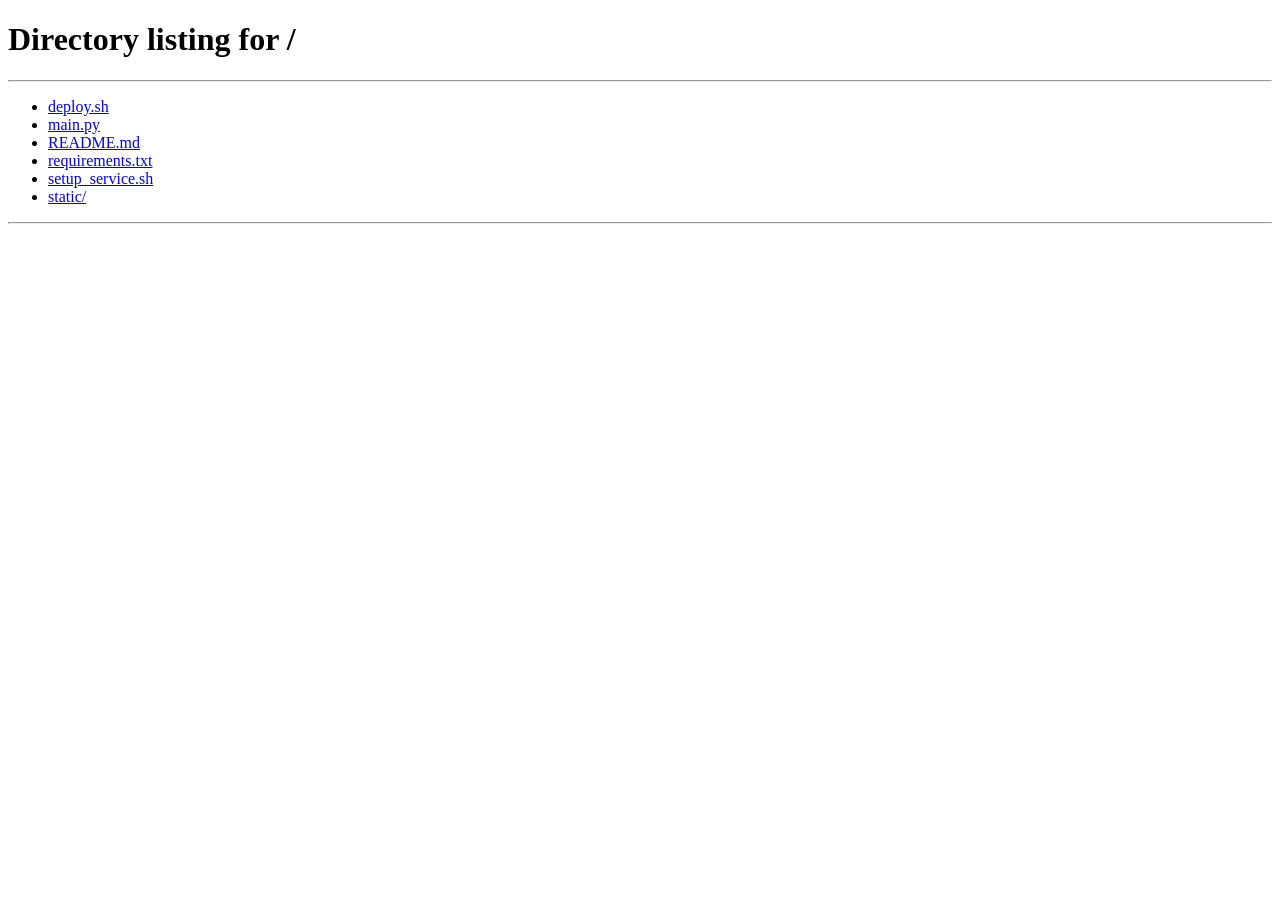
==== static/dashboard.html @ 78c86521 "Agrandissement du menu déroulant (fix superposition 'Participe à') v17" ====
<!DOCTYPE html>
<html lang="fr">
<head>
    <meta charset="UTF-8">
    <meta name="viewport" content="width=device-width, initial-scale=1.0">
    <title>Selfbot Manager - Dashboard</title>
    <link rel="stylesheet" href="/static/style.css?v=17">
</head>
<body>
    <div class="container">
        <header class="glass-panel" style="margin-bottom: 2rem; border-radius: var(--radius-md); padding: 1rem 2rem; border: 1px solid var(--glass-border); display: flex; justify-content: space-between; align-items: center;">
            <div class="logo-container">
                <h1 style="margin: 0; font-size: 1.5rem;"><span>◆</span> Selfbot Panel</h1>
            </div>
            <div class="user-info">
                <span id="username-display"></span>
                <a href="/auth/logout" class="glass-button glass-button-danger">Déconnexion</a>
            </div>
        </header>

        <div id="admin-panel" class="admin-panel glass-panel" style="display: none;">
            <div style="flex-grow: 1;">
                <h3 style="color: var(--accent-error);">🛡️ Panneau d'Administration</h3>
                <p style="font-size: 0.85rem; color: var(--text-secondary); margin-top: 5px;">Désactiver arrêtera tous les bots instantanément.</p>
            </div>
            <label class="switch-container">
                <input type="checkbox" id="global-active-toggle">
                <span class="switch-slider"></span>
            </label>
        </div>

        <div class="add-token-section glass-panel">
            <h2>Ajouter un Token</h2>
            <p style="color: var(--text-secondary); font-size: 0.9rem; margin-top: 0.5rem;">Collez votre token Discord ci-dessous pour démarrer un nouveau selfbot.</p>
            <form id="add-token-form" class="add-token-form">
                <input type="password" id="new-token-input" class="glass-input" placeholder="Ex: MTEyMzQ1..." required autocomplete="off">
                <button type="submit" id="add-btn" class="glass-button glass-button-primary">
                    <span class="btn-text">Ajouter</span>
                    <div class="loader hidden"></div>
                </button>
            </form>
            <span id="add-error" class="error-msg"></span>
        </div>

        <div id="tokens-grid" class="grid">
            <!-- Tokens will be injected here via JS -->
        </div>
    </div>

    <!-- Template for a token card -->
    <template id="token-card-template">
        <div class="token-card glass-panel">
            <div class="token-header" style="align-items: flex-start; gap: 1rem;">
                <div class="token-header-info" style="flex-grow: 1; min-width: 0;">
                    <h3 class="token-id-display" style="margin: 0; word-break: break-all;"></h3>
                    <div style="display: flex; gap: 0.5rem; align-items: flex-start; margin-top: 0.5rem; flex-wrap: wrap;">
                        <span class="owner-badge hidden" style="white-space: nowrap;">Propriétaire: <span class="t-owner"></span></span>
                        <span class="connection-status-badge" style="white-space: nowrap;"></span>
                    </div>
                </div>
                <button class="glass-button glass-button-danger delete-btn" title="Supprimer" style="flex-shrink: 0; padding: 6px 12px;">✖</button>
            </div>
            
            <div class="token-body">
                <div class="form-group" style="margin-bottom: 1rem;">
                    <label class="switch-container">
                        <input type="checkbox" class="is-active-checkbox">
                        <span class="switch-slider"></span>
                        <b>Activer le compte</b>
                    </label>
                </div>
                
                <div class="form-group">
                    <label>Statut</label>
                    <select class="status-select glass-input">
                        <option value="online">En ligne</option>
                        <option value="idle">Inactif</option>
                        <option value="dnd">Ne pas déranger</option>
                        <option value="invisible">Invisible</option>
                    </select>
                </div>
                <div class="form-group" style="margin-top: 1rem; padding-top: 1rem; border-top: 1px solid var(--glass-border);">
                    <div style="display: flex; justify-content: space-between; align-items: center; margin-bottom: 0.5rem;">
                        <label style="margin: 0;">Activités (Rotation)</label>
                        <div style="display: flex; align-items: center; gap: 0.5rem;">
                            <span style="font-size: 0.75rem; color: var(--text-secondary);">Intervalle (s):</span>
                            <input type="number" class="rotation-interval-input glass-input" value="30" min="15" style="width: 60px; padding: 0.25rem; font-size: 0.8rem;">
                        </div>
                    </div>
                    
                    <div class="activities-list" style="display: flex; flex-direction: column; gap: 0.5rem; margin-bottom: 0.75rem;">
                        <!-- JS injects activities here -->
                    </div>

                    <div style="display: flex; gap: 0.5rem;">
                        <select class="new-activity-type glass-input" style="min-width: 130px; padding: 0.5rem;">
                            <option value="0">Joue à</option>
                            <option value="2">Écoute</option>
                            <option value="3">Regarde</option>
                            <option value="5">Participe à</option>
                        </select>
                        <input type="text" class="new-activity-name glass-input" placeholder="Ex: Spotify" style="flex-grow: 1; padding: 0.5rem; min-width: 0;">
                        <button type="button" class="glass-button glass-button-primary add-activity-btn" style="padding: 0.5rem 1rem;">+</button>
                    </div>
                </div>

                <div class="form-group" style="margin-top: 1rem; margin-bottom: 0.5rem;">
                    <label class="switch-container">
                        <input type="checkbox" class="join-voice-checkbox">
                        <span class="switch-slider"></span>
                        <b>Activer Vocal</b>
                    </label>
                </div>

                <div class="form-group">
                    <label>Serveur Vocal (ID)</label>
                    <input type="text" class="guild-input glass-input" placeholder="ID du serveur">
                </div>
                <div class="form-group">
                    <label>Salon Vocal (ID)</label>
                    <input type="text" class="channel-input glass-input" placeholder="ID du salon">
                </div>
                
                <div class="toggles-grid">
                    <label class="switch-container">
                        <input type="checkbox" class="mute-checkbox">
                        <span class="switch-slider"></span> Mute
                    </label>
                    <label class="switch-container">
                        <input type="checkbox" class="deaf-checkbox">
                        <span class="switch-slider"></span> Sourd
                    </label>
                </div>
                
                <button class="glass-button glass-button-primary update-btn" style="margin-top: 1rem; width: 100%;">Enregistrer les modifications</button>
            </div>
        </div>
    </template>

    <script src="/static/script.js?v=17"></script></body>
</html>
---- static/style.css ----
@import url('https://fonts.googleapis.com/css2?family=Inter:wght@300;400;500;600;700&display=swap');

:root {
    /* Apple Typography */
    --font-family: 'Inter', -apple-system, BlinkMacSystemFont, "SF Pro Text", "Segoe UI", Roboto, Helvetica, Arial, sans-serif;
    
    /* Base Colors */
    --text-primary: #ffffff;
    --text-secondary: rgba(255, 255, 255, 0.7);
    --text-tertiary: rgba(255, 255, 255, 0.5);
    
    /* Accents (Purple/Blue mix for "Galaxy" theme) */
    --accent-primary: #8D12AB;
    --accent-secondary: #af20d3;
    --accent-blue: #0A84FF;
    --accent-error: #FF453A;
    --accent-success: #32D74B;
    --accent-warning: #FF9F0A;
    
    /* Glass Panel Properties */
    --glass-bg: rgba(30, 30, 32, 0.45);
    --glass-border: rgba(255, 255, 255, 0.08);
    --glass-shadow: 0 8px 32px 0 rgba(0, 0, 0, 0.3);
    --glass-blur: blur(24px);
    
    /* Glass Button Properties */
    --glass-btn-bg: rgba(255, 255, 255, 0.1);
    --glass-btn-hover: rgba(255, 255, 255, 0.15);
    --glass-btn-border: rgba(255, 255, 255, 0.12);
    
    /* Inputs */
    --glass-input-bg: rgba(0, 0, 0, 0.2);
    
    /* Radii */
    --radius-sm: 8px;
    --radius-md: 14px;
    --radius-lg: 20px;
    --radius-xl: 28px;
}

/* Global Reset & Body */
* {
    box-sizing: border-box;
    margin: 0;
    padding: 0;
    font-family: var(--font-family);
}

body {
    background-color: #050507;
    color: var(--text-primary);
    min-height: 100vh;
    font-size: 15px;
    line-height: 1.5;
    -webkit-font-smoothing: antialiased;
    -moz-osx-font-smoothing: grayscale;
    
    /* Dynamic Mesh Gradient Background */
    background: radial-gradient(circle at 15% 50%, rgba(141, 18, 171, 0.15), transparent 25%),
                radial-gradient(circle at 85% 30%, rgba(10, 132, 255, 0.15), transparent 25%),
                radial-gradient(circle at 50% 80%, rgba(141, 18, 171, 0.1), transparent 25%),
                #08080a;
    background-size: 150% 150%;
    animation: gradientShift 15s ease infinite;
    position: relative;
    z-index: 0;
}

@keyframes gradientShift {
    0% { background-position: 0% 50%; }
    50% { background-position: 100% 50%; }
    100% { background-position: 0% 50%; }
}

/* Scrollbars */
::-webkit-scrollbar { width: 8px; height: 8px; }
::-webkit-scrollbar-track { background: transparent; }
::-webkit-scrollbar-thumb { background: rgba(255, 255, 255, 0.15); border-radius: 10px; }
::-webkit-scrollbar-thumb:hover { background: rgba(255, 255, 255, 0.25); }

/* Typography */
h1, h2, h3 { font-weight: 600; letter-spacing: -0.02em; color: var(--text-primary); }
a { color: var(--accent-blue); text-decoration: none; transition: opacity 0.2s ease; }
a:hover { opacity: 0.8; }

/* Core Glass Classes */
.glass-panel {
    background: var(--glass-bg);
    backdrop-filter: var(--glass-blur);
    -webkit-backdrop-filter: var(--glass-blur);
    border: 1px solid var(--glass-border);
    box-shadow: var(--glass-shadow);
    border-radius: var(--radius-lg);
    overflow: hidden;
}

/* Form Controls */
.glass-input {
    background: var(--glass-input-bg);
    border: 1px solid var(--glass-border);
    border-radius: var(--radius-sm);
    color: var(--text-primary);
    padding: 12px 16px;
    font-size: 14px;
    transition: all 0.3s ease;
    outline: none;
    width: 100%;
}
.glass-input:focus:not(:disabled) {
    border-color: rgba(255, 255, 255, 0.3);
    box-shadow: 0 0 0 3px rgba(141, 18, 171, 0.2);
}
.glass-input:disabled {
    opacity: 0.5;
    cursor: not-allowed;
    background: rgba(0, 0, 0, 0.4);
}

/* Buttons */
.glass-button {
    background: var(--glass-btn-bg);
    border: 1px solid var(--glass-btn-border);
    color: var(--text-primary);
    border-radius: var(--radius-sm);
    padding: 10px 20px;
    font-weight: 500;
    cursor: pointer;
    transition: all 0.3s ease;
    display: inline-flex;
    align-items: center;
    justify-content: center;
    gap: 8px;
    font-size: 14px;
}
.glass-button:hover { background: var(--glass-btn-hover); transform: translateY(-1px); }
.glass-button:active { transform: translateY(1px); }

.glass-button-primary {
    background: var(--accent-primary);
    border: none;
    box-shadow: 0 4px 15px rgba(141, 18, 171, 0.3);
    color: white;
}
.glass-button-primary:hover {
    background: var(--accent-secondary);
    box-shadow: 0 6px 20px rgba(141, 18, 171, 0.4);
}

.glass-button-danger {
    background: rgba(255, 69, 58, 0.15);
    color: var(--accent-error);
    border-color: rgba(255, 69, 58, 0.3);
}
.glass-button-danger:hover {
    background: rgba(255, 69, 58, 0.3);
}

/* --- SELFBOT SPECIFIC STYLES --- */

/* Main Layout */
.container {
    max-width: 1200px;
    margin: 0 auto;
    padding: 2rem;
}

header {
    display: flex;
    justify-content: space-between;
    align-items: center;
    margin-bottom: 2.5rem;
    padding-bottom: 1.5rem;
    border-bottom: 1px solid var(--glass-border);
}
.logo-container h1 { font-size: 2rem; display: flex; align-items: center; gap: 0.5rem; }
.logo-container h1 span { color: var(--accent-primary); }

.user-info {
    display: flex;
    align-items: center;
    gap: 1.5rem;
}

/* Admin Panel */
.admin-panel {
    display: flex;
    align-items: center;
    gap: 1rem;
    padding: 1rem 1.5rem;
    margin-bottom: 2rem;
    border-left: 4px solid var(--accent-error);
}

/* Add Token Section */
.add-token-section {
    margin-bottom: 2.5rem;
    padding: 1.5rem;
}
.add-token-form {
    display: flex;
    gap: 1rem;
    margin-top: 1rem;
}
.add-token-form .glass-input { flex-grow: 1; }
.error-msg { color: var(--accent-error); font-size: 0.875rem; margin-top: 0.5rem; display: block; }

/* Grid Layout */
.grid {
    display: grid;
    grid-template-columns: repeat(auto-fill, minmax(320px, 1fr));
    gap: 1.5rem;
}
.grid.single-mode {
    display: flex;
    justify-content: center;
    align-items: flex-start;
}
.grid.single-mode .token-card {
    width: 100%;
    max-width: 500px;
}

/* Token Card */
.token-card {
    display: flex;
    flex-direction: column;
    animation: fadeInUp 0.5s ease backwards;
}

@keyframes fadeInUp {
    from { opacity: 0; transform: translateY(20px); }
    to { opacity: 1; transform: translateY(0); }
}

.token-header {
    padding: 1.25rem 1.5rem;
    border-bottom: 1px solid var(--glass-border);
    display: flex;
    justify-content: space-between;
    align-items: center;
    background: rgba(0,0,0,0.1);
}
.token-header-info {
    display: flex;
    flex-direction: column;
    gap: 0.25rem;
}
.owner-badge {
    font-size: 0.7rem;
    background: rgba(255, 159, 10, 0.2);
    color: var(--accent-warning);
    padding: 2px 6px;
    border-radius: 4px;
    font-weight: bold;
    align-self: flex-start;
    border: 1px solid rgba(255, 159, 10, 0.4);
}
.hidden { display: none !important; }

/* Card Body */
.token-body {
    padding: 1.5rem;
    display: flex;
    flex-direction: column;
    gap: 1.25rem;
}

/* Form Groups */
.form-group {
    display: flex;
    flex-direction: column;
    gap: 0.5rem;
}
.form-group label {
    font-size: 0.875rem;
    color: var(--text-secondary);
    font-weight: 500;
}
select.glass-input {
    appearance: none;
    cursor: pointer;
    background-image: url("data:image/svg+xml;charset=US-ASCII,%3Csvg%20xmlns%3D%22http%3A%2F%2Fwww.w3.org%2F2000%2Fsvg%22%20width%3D%22292.4%22%20height%3D%22292.4%22%3E%3Cpath%20fill%3D%22%23FFFFFF%22%20d%3D%22M287%2069.4a17.6%2017.6%200%200%200-13-5.4H18.4c-5%200-9.3%201.8-12.9%205.4A17.6%2017.6%200%200%200%200%2082.2c0%205%201.8%209.3%205.4%2012.9l128%20127.9c3.6%203.6%207.8%205.4%2012.8%205.4s9.2-1.8%2012.8-5.4L287%2095c3.5-3.5%205.4-7.8%205.4-12.8%200-5-1.9-9.2-5.5-12.8z%22%2F%3E%3C%2Fsvg%3E");
    background-repeat: no-repeat;
    background-position: right 1rem top 50%;
    background-size: 0.65rem auto;
    padding-right: 2.5rem;
}
select.glass-input option {
    background-color: #1e1e20;
    color: white;
}

/* Apple-style Switch (Toggle) */
.switch-container {
    display: flex;
    align-items: center;
    gap: 0.75rem;
    cursor: pointer;
    font-size: 0.9rem;
    color: var(--text-primary);
}
.switch-container input {
    display: none;
}
.switch-slider {
    position: relative;
    width: 44px;
    height: 24px;
    background-color: rgba(255,255,255,0.1);
    border-radius: 24px;
    transition: .3s;
    border: 1px solid var(--glass-border);
}
.switch-slider:before {
    content: "";
    position: absolute;
    height: 18px;
    width: 18px;
    left: 2px;
    bottom: 2px;
    background-color: white;
    border-radius: 50%;
    transition: .3s;
    box-shadow: 0 2px 4px rgba(0,0,0,0.2);
}
.switch-container input:checked + .switch-slider {
    background-color: var(--accent-primary);
    border-color: var(--accent-primary);
}
.switch-container input:checked + .switch-slider:before {
    transform: translateX(20px);
}
.switch-container input:disabled + .switch-slider {
    opacity: 0.4;
    cursor: not-allowed;
}
.switch-container:has(input:disabled) {
    color: var(--text-tertiary);
    cursor: not-allowed;
}
.disabled-field {
    opacity: 0.4 !important;
    pointer-events: none !important;
}

.toggles-grid {
    display: flex;
    flex-direction: column;
    gap: 0.75rem;
    background: rgba(0,0,0,0.1);
    padding: 1rem;
    border-radius: var(--radius-sm);
    border: 1px solid var(--glass-border);
}

/* Loader */
.loader {
    width: 16px;
    height: 16px;
    border: 2px solid rgba(255,255,255,0.3);
    border-radius: 50%;
    border-top-color: #fff;
    animation: spin 1s linear infinite;
}
@keyframes spin { to { transform: rotate(360deg); } }

/* Mobile Responsiveness */
@media (max-width: 768px) {
    header { flex-direction: column; gap: 1rem; align-items: flex-start; }
    .add-token-form { flex-direction: column; }
    .toggles-grid { grid-template-columns: 1fr; }
}
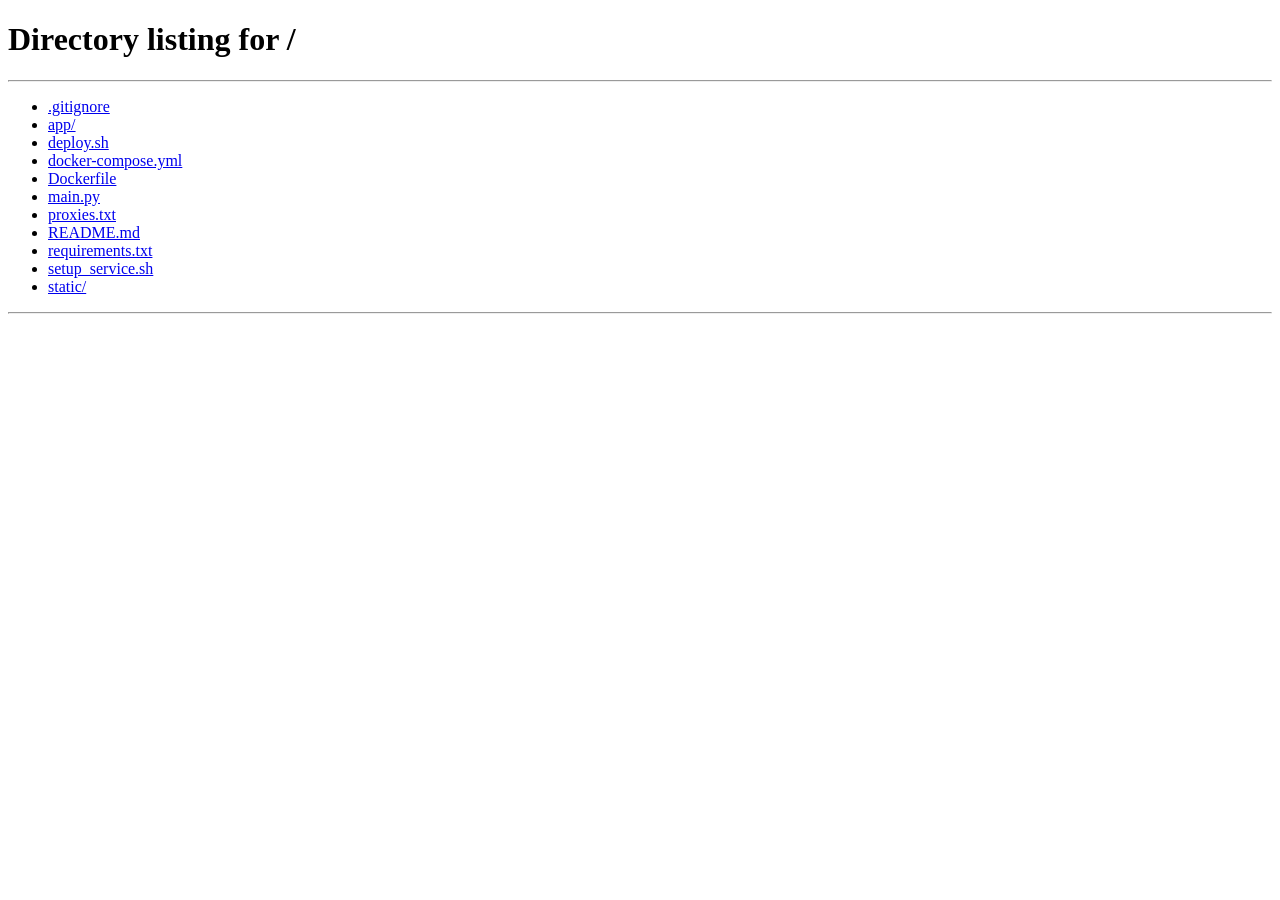
==== commit 4b31f222: "refactor: modularize monolithic application into routers, database, and config modules" ====
--- a/static/dashboard.html
+++ b/static/dashboard.html
@@ -4,7 +4,7 @@
     <meta charset="UTF-8">
     <meta name="viewport" content="width=device-width, initial-scale=1.0">
     <title>Selfbot Manager - Dashboard</title>
-    <link rel="stylesheet" href="/static/style.css?v=17">
+    <link rel="stylesheet" href="/static/style.css?v=20">
 </head>
 <body>
     <div class="container">
@@ -79,15 +79,20 @@
                         <option value="invisible">Invisible</option>
                     </select>
                 </div>
-                <div class="form-group" style="margin-top: 1rem; padding-top: 1rem; border-top: 1px solid var(--glass-border);">
-                    <div style="display: flex; justify-content: space-between; align-items: center; margin-bottom: 0.5rem;">
-                        <label style="margin: 0;">Activités (Rotation)</label>
-                        <div style="display: flex; align-items: center; gap: 0.5rem;">
-                            <span style="font-size: 0.75rem; color: var(--text-secondary);">Intervalle (s):</span>
-                            <input type="number" class="rotation-interval-input glass-input" value="30" min="15" style="width: 60px; padding: 0.25rem; font-size: 0.8rem;">
-                        </div>
-                    </div>
-                    
+                <div class="form-group" style="margin-top: 1rem; padding-top: 1rem; border-top: 1px solid var(--glass-border); margin-bottom: 0.5rem;">
+                    <label class="switch-container">
+                        <input type="checkbox" class="rotate-status-checkbox">
+                        <span class="switch-slider"></span>
+                        <b>Activer Rotation des Statuts</b>
+                    </label>
+                </div>
+
+                <div class="form-group rotation-interval-wrapper" style="display: flex; align-items: center; justify-content: space-between; margin-bottom: 0.75rem;">
+                    <span style="font-size: 0.85rem; color: var(--text-secondary);">Intervalle (secondes) :</span>
+                    <input type="number" class="rotation-interval-input glass-input" value="30" min="15" style="width: 80px; padding: 0.3rem; text-align: center;">
+                </div>
+                
+                <div class="form-group activities-list-wrapper">
                     <div class="activities-list" style="display: flex; flex-direction: column; gap: 0.5rem; margin-bottom: 0.75rem;">
                         <!-- JS injects activities here -->
                     </div>
@@ -120,6 +125,10 @@
                     <label>Salon Vocal (ID)</label>
                     <input type="text" class="channel-input glass-input" placeholder="ID du salon">
                 </div>
+                <div class="form-group">
+                    <label>Proxy (Optionnel)</label>
+                    <input type="text" class="proxy-input glass-input" placeholder="http://user:pass@ip:port">
+                </div>
                 
                 <div class="toggles-grid">
                     <label class="switch-container">
@@ -137,5 +146,5 @@
         </div>
     </template>
 
-    <script src="/static/script.js?v=17"></script></body>
+    <script src="/static/script.js?v=20"></script></body>
 </html>
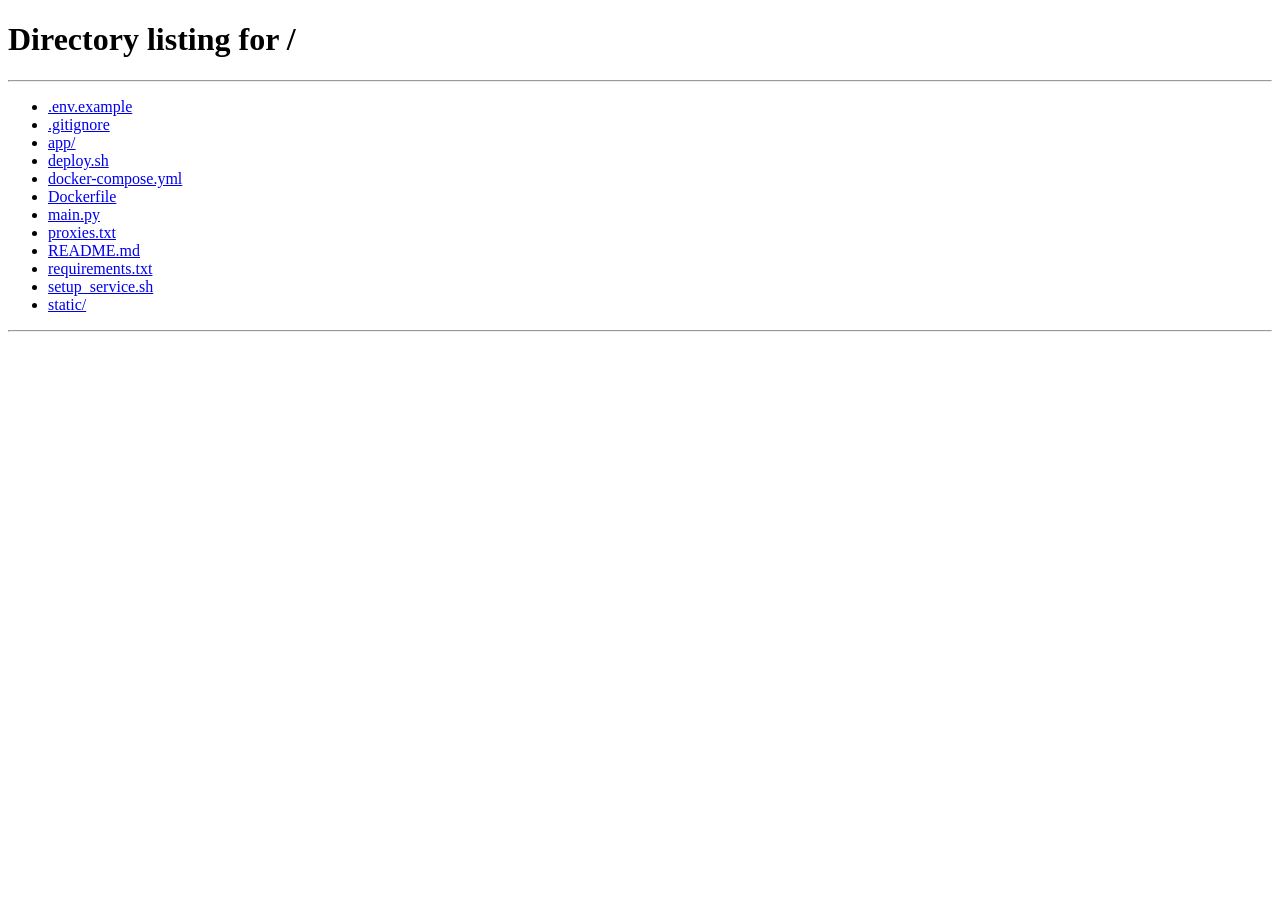
==== commit 350fee7f: "feat: add backend API routers, database management, and web dashboard for selfbot management" ====
--- a/static/dashboard.html
+++ b/static/dashboard.html
@@ -29,6 +29,14 @@
             </label>
         </div>
 
+        <div id="members-panel" class="glass-panel" style="display: none; margin-bottom: 2rem;">
+            <h2>👥 Gestion des Membres</h2>
+            <p style="color: var(--text-secondary); font-size: 0.9rem; margin-top: 0.5rem; margin-bottom: 1rem;">Gérez les permissions et les limites des utilisateurs.</p>
+            <div id="users-grid" class="grid" style="grid-template-columns: repeat(auto-fill, minmax(300px, 1fr));">
+                <!-- Users will be injected here via JS -->
+            </div>
+        </div>
+
         <div class="add-token-section glass-panel">
             <h2>Ajouter un Token</h2>
             <p style="color: var(--text-secondary); font-size: 0.9rem; margin-top: 0.5rem;">Collez votre token Discord ci-dessous pour démarrer un nouveau selfbot.</p>
@@ -127,7 +135,7 @@
                 </div>
                 <div class="form-group">
                     <label>Proxy (Optionnel)</label>
-                    <input type="text" class="proxy-input glass-input" placeholder="http://user:pass@ip:port">
+                    <input type="text" class="proxy-input glass-input" list="proxy-list" placeholder="http://user:pass@ip:port">
                 </div>
                 
                 <div class="toggles-grid">
@@ -146,5 +154,51 @@
         </div>
     </template>
 
+    <template id="user-card-template">
+        <div class="user-card glass-panel" style="padding: 1.5rem; display: flex; flex-direction: column; gap: 1rem;">
+            <div style="display: flex; align-items: center; gap: 1rem;">
+                <img class="user-avatar" src="" alt="Avatar" style="width: 48px; height: 48px; border-radius: 50%; object-fit: cover;">
+                <div style="flex-grow: 1; min-width: 0;">
+                    <h3 class="user-name" style="margin: 0; text-overflow: ellipsis; overflow: hidden; white-space: nowrap;"></h3>
+                    <span class="user-id" style="font-size: 0.8rem; color: var(--text-secondary);"></span>
+                </div>
+            </div>
+            <div class="form-group">
+                <label class="switch-container">
+                    <input type="checkbox" class="is-admin-checkbox">
+                    <span class="switch-slider"></span>
+                    <b>Est Admin</b>
+                </label>
+            </div>
+            <div class="form-group">
+                <label class="switch-container">
+                    <input type="checkbox" class="can-use-proxies-checkbox">
+                    <span class="switch-slider"></span>
+                    <b>Proxy Prédéfinis</b>
+                </label>
+            </div>
+            <div class="form-group">
+                <label class="switch-container">
+                    <input type="checkbox" class="can-see-accounts-checkbox">
+                    <span class="switch-slider"></span>
+                    <b>Voir les comptes</b>
+                </label>
+            </div>
+            <div class="form-group">
+                <label class="switch-container">
+                    <input type="checkbox" class="can-see-tokens-checkbox">
+                    <span class="switch-slider"></span>
+                    <b>Voir les tokens</b>
+                </label>
+            </div>
+            <div class="form-group" style="display: flex; align-items: center; justify-content: space-between;">
+                <label style="margin: 0;">Max Tokens</label>
+                <input type="number" class="max-tokens-input glass-input" min="1" style="width: 80px; text-align: center;">
+            </div>
+            <button class="glass-button glass-button-primary update-user-btn" style="width: 100%;">Mettre à jour</button>
+        </div>
+    </template>
+
+    <datalist id="proxy-list"></datalist>
     <script src="/static/script.js?v=20"></script></body>
 </html>
